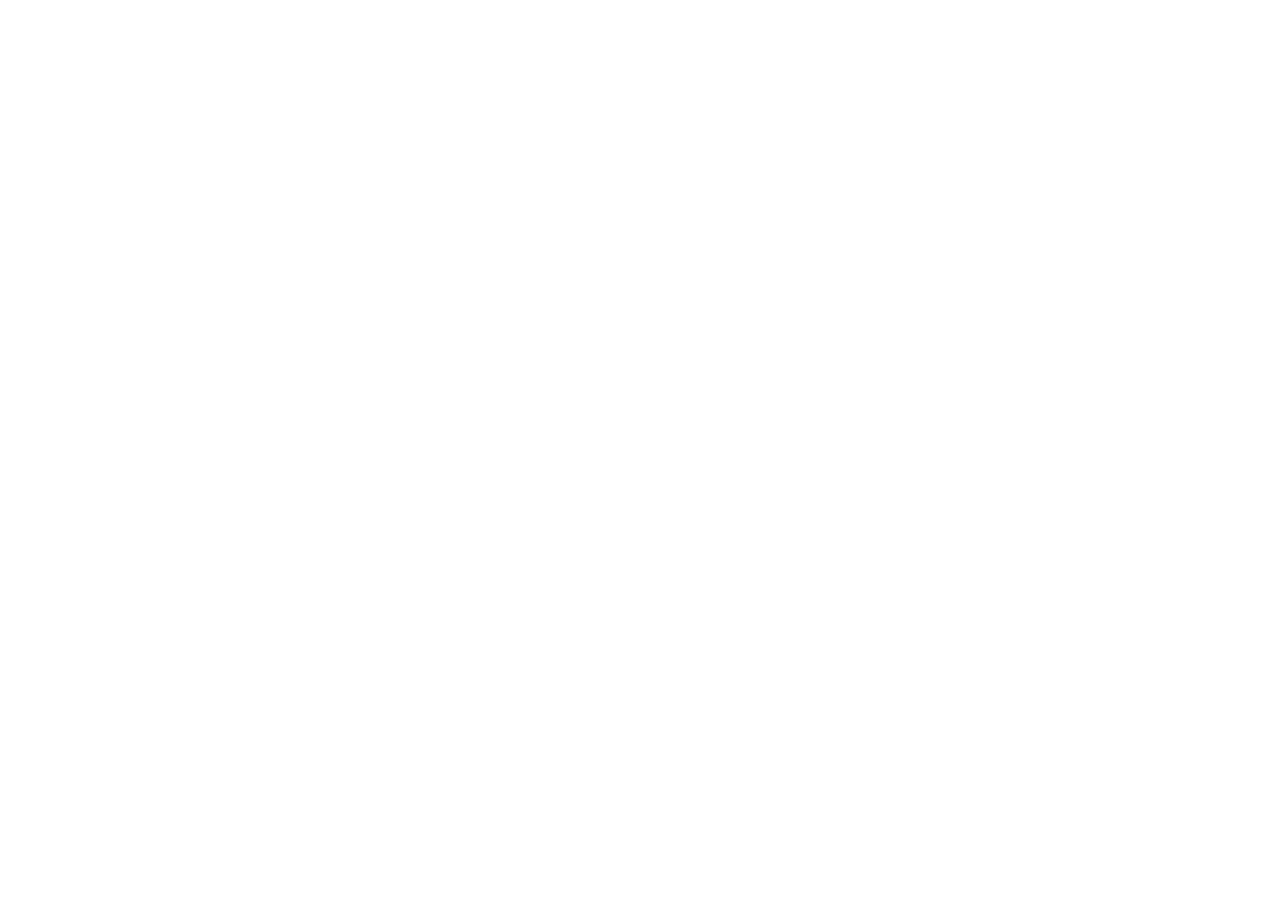
==== index.html @ cac99f8c "initial commit with annotated but incomplete index.html and style.css pages" ====
<!-- # Module 01 Mini-Project: Landing Page

In this mini-project, you will build a landing page using HTML and CSS. While you will be responsible for your own landing page, you will work in a group to brainstorm and share ideas.

## Instructions

Work in your group to implement the following user stories:

* As a client, I want to view a single webpage that collects a visitor's contact information.

* As a client, I want the landing page to have a header and footer.

* As a client, I want the landing page to have an image with a caption.

* As a client, I want the landing page to have a contact form.

* As a client, I want the landing page to have a polished and accessible UI.

## Acceptance Criteria

* It's done when the page uses semantic HTML elements.

* It's done when the page uses universal, element, and class selectors in CSS.

* It's done when the page features at least three colors in the design.

* It's done when the page uses a single font and font family for all text.

* It's done when the page uses at least two heading elements (`<h1>` through `<h6>`).

* It's done when the header is fixed to the top of the page on scroll.

* It's done when the header contains a navigation bar with three links that display inline, including a contact link.

* It's done when, if the contact link is clicked, the page jumps directly to the contact form.

* It's done when the contact form includes `input` elements for name and email.

* It's done when the contact form includes a Send button.

* It's done when the image includes a descriptive `alt` attribute.

* It's done when the page is deployed to GitHub Pages.

## 💡 Notes

Follow these instructions to deploy your project to GitHub Pages:

1. Create a new repository on your GitHub account and clone it to your computer.

2. When you're ready to deploy, use the `git add`, `git commit`, and `git push` commands to save and push your code to your GitHub repository.

3. Navigate to your GitHub repository in the browser and then select the Settings tab on the right side of the page.

4. On the Settings page, select Pages on the left side of the page. On the GitHub Pages screen, choose `main` in the dropdown under Source.

5. Navigate to <your-github-username.github.io/your-repository-name> and you will find that your new webpage has gone live! For example, if your GitHub username is "lernantino" and the project is "css-demo-site", then your URL would be <lernantino.github.io/css-demo-site>.

You can also refer to this [YouTube video on enabling GitHub Pages](https://youtu.be/P4Mu1t5rIXg) for more guidance.

> **Important**: It might take a few minutes for GitHub pages to display your site correctly. If your project does not deploy or display correctly, check that all file paths in your application are relative and use the right casing. GitHub is case-sensitive, an inccorect capital or lowercase letter could cause problems in deployment.

## 💡 Hints

Refer to the documentation:

* [MDN Web Docs on HTML elements](https://developer.mozilla.org/en-US/docs/Web/HTML/Element)

* [MDN Web Docs on color](https://developer.mozilla.org/en-US/docs/Web/CSS/color)

* [MDN Web Docs on font](https://developer.mozilla.org/en-US/docs/Web/CSS/font)

* [MDN Web Docs on HTML section heading elements](https://developer.mozilla.org/en-US/docs/Web/HTML/Element/Heading_Elements)

* [MDN Web Docs on how to structure a web form](https://developer.mozilla.org/en-US/docs/Learn/Forms/How_to_structure_a_web_form)

* [MDN Web Docs on the button element](https://developer.mozilla.org/en-US/docs/Web/HTML/Element/button)

* [MDN Web Docs on the figure element](https://developer.mozilla.org/en-US/docs/Web/HTML/Element/figure)

* [Full-Stack Blog HTML Cheatsheet](https://coding-boot-camp.github.io/full-stack/html/html-cheatsheet)

## 🏆 Bonus

If you have completed this activity, work through the following challenge with your group to further your knowledge:

* How can CSS be used to apply a different style to an `<a>` element when a cursor points at it?

Use [Google](https://www.google.com) or another search engine to research this.

---

© 2023 edX Boot Camps LLC. Confidential and Proprietary. All Rights Reserved. -->



<!DOCTYPE html>
<html lang="en">
<head>
    <meta charset="UTF-8">
    <meta name="viewport" content="width=device-width, initial-scale=1.0">
    <link rel="stylesheet" href="./assets/css/style.css">
    <title>Document</title>
</head>
<body>
    
</body>
</html>
---- assets/css/style.css ----
/* # Module 01 Mini-Project: Landing Page

In this mini-project, you will build a landing page using HTML and CSS. While you will be responsible for your own landing page, you will work in a group to brainstorm and share ideas.

## Instructions

Work in your group to implement the following user stories:

* As a client, I want to view a single webpage that collects a visitor's contact information.

* As a client, I want the landing page to have a header and footer.

* As a client, I want the landing page to have an image with a caption.

* As a client, I want the landing page to have a contact form.

* As a client, I want the landing page to have a polished and accessible UI.

## Acceptance Criteria

* It's done when the page uses semantic HTML elements.

* It's done when the page uses universal, element, and class selectors in CSS.

* It's done when the page features at least three colors in the design.

* It's done when the page uses a single font and font family for all text.

* It's done when the page uses at least two heading elements (`<h1>` through `<h6>`).

* It's done when the header is fixed to the top of the page on scroll.

* It's done when the header contains a navigation bar with three links that display inline, including a contact link.

* It's done when, if the contact link is clicked, the page jumps directly to the contact form.

* It's done when the contact form includes `input` elements for name and email.

* It's done when the contact form includes a Send button.

* It's done when the image includes a descriptive `alt` attribute.

* It's done when the page is deployed to GitHub Pages.

## 💡 Notes

Follow these instructions to deploy your project to GitHub Pages:

1. Create a new repository on your GitHub account and clone it to your computer.

2. When you're ready to deploy, use the `git add`, `git commit`, and `git push` commands to save and push your code to your GitHub repository.

3. Navigate to your GitHub repository in the browser and then select the Settings tab on the right side of the page.

4. On the Settings page, select Pages on the left side of the page. On the GitHub Pages screen, choose `main` in the dropdown under Source.

5. Navigate to <your-github-username.github.io/your-repository-name> and you will find that your new webpage has gone live! For example, if your GitHub username is "lernantino" and the project is "css-demo-site", then your URL would be <lernantino.github.io/css-demo-site>.

You can also refer to this [YouTube video on enabling GitHub Pages](https://youtu.be/P4Mu1t5rIXg) for more guidance.

> **Important**: It might take a few minutes for GitHub pages to display your site correctly. If your project does not deploy or display correctly, check that all file paths in your application are relative and use the right casing. GitHub is case-sensitive, an inccorect capital or lowercase letter could cause problems in deployment.

## 💡 Hints

Refer to the documentation:

* [MDN Web Docs on HTML elements](https://developer.mozilla.org/en-US/docs/Web/HTML/Element)

* [MDN Web Docs on color](https://developer.mozilla.org/en-US/docs/Web/CSS/color)

* [MDN Web Docs on font](https://developer.mozilla.org/en-US/docs/Web/CSS/font)

* [MDN Web Docs on HTML section heading elements](https://developer.mozilla.org/en-US/docs/Web/HTML/Element/Heading_Elements)

* [MDN Web Docs on how to structure a web form](https://developer.mozilla.org/en-US/docs/Learn/Forms/How_to_structure_a_web_form)

* [MDN Web Docs on the button element](https://developer.mozilla.org/en-US/docs/Web/HTML/Element/button)

* [MDN Web Docs on the figure element](https://developer.mozilla.org/en-US/docs/Web/HTML/Element/figure)

* [Full-Stack Blog HTML Cheatsheet](https://coding-boot-camp.github.io/full-stack/html/html-cheatsheet)

## 🏆 Bonus

If you have completed this activity, work through the following challenge with your group to further your knowledge:

* How can CSS be used to apply a different style to an `<a>` element when a cursor points at it?

Use [Google](https://www.google.com) or another search engine to research this.

---

© 2023 edX Boot Camps LLC. Confidential and Proprietary. All Rights Reserved. */
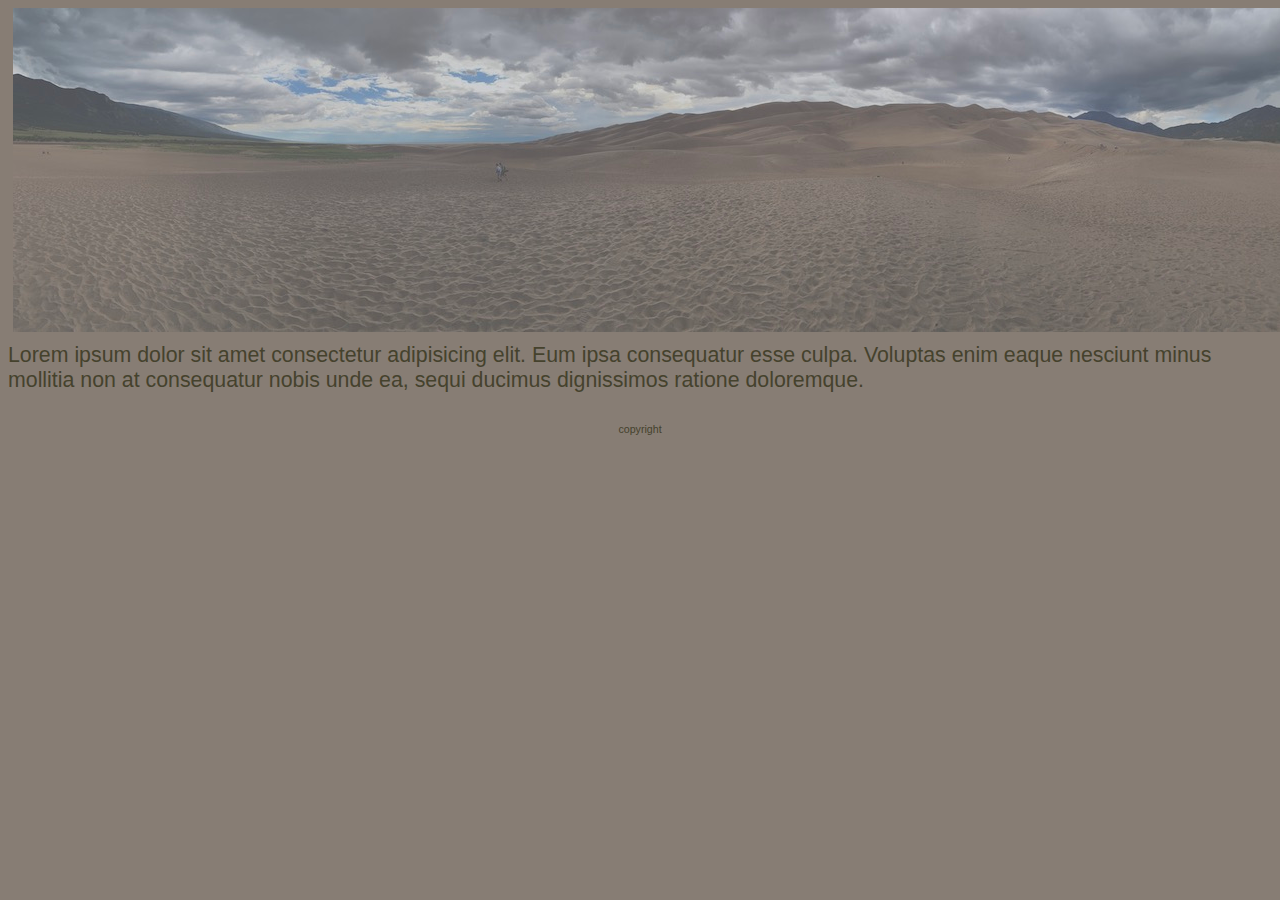
==== commit 634411cf: "checkpoint where minimal content has been set up" ====
--- a/index.html
+++ b/index.html
@@ -103,6 +103,32 @@
     <title>Document</title>
 </head>
 <body>
+    <header>
+        <img src="./assets/images/dunes.jpeg" alt="">
+        <!-- Image here with caption (and alt?) -->
+        <nav>
+
+        </nav>
+
+    </header>
+
+    <main>
+
+        <section>
+            <!-- Contact information -->
+        </section>
+        
+        <section>Lorem ipsum dolor sit amet consectetur adipisicing elit. Eum ipsa consequatur esse culpa.
+            Voluptas enim eaque nesciunt minus mollitia non at consequatur nobis unde ea, sequi ducimus
+            dignissimos ratione doloremque.
+        </section>
+
+    </main>
+
+    <footer>
+        copyright 
+        <!-- Copyright info, etc. -->
+    </footer>
     
 </body>
 </html>--- a/assets/css/style.css
+++ b/assets/css/style.css
@@ -91,3 +91,23 @@
 ---
 
 © 2023 edX Boot Camps LLC. Confidential and Proprietary. All Rights Reserved. */
+
+/* This universal element style is TEMPORARY .*/
+* {
+    border: color red; width: 1;  /* THIS is temporary, but the font specification (subject to adjustment) is permanent. */
+    font-family: Arial, Helvetica, sans-serif;
+    font-size: 16pt;
+    background-color: rgb(135, 125, 116);  /* DEFINITELY TEMPORARY!!! */
+    color:rgb(69, 66, 45);
+}
+
+header {
+    text-align: center;
+    margin: 5px;
+}
+
+footer {
+    margin: 30px;
+    text-align: center;
+    font-size: 8pt;
+}